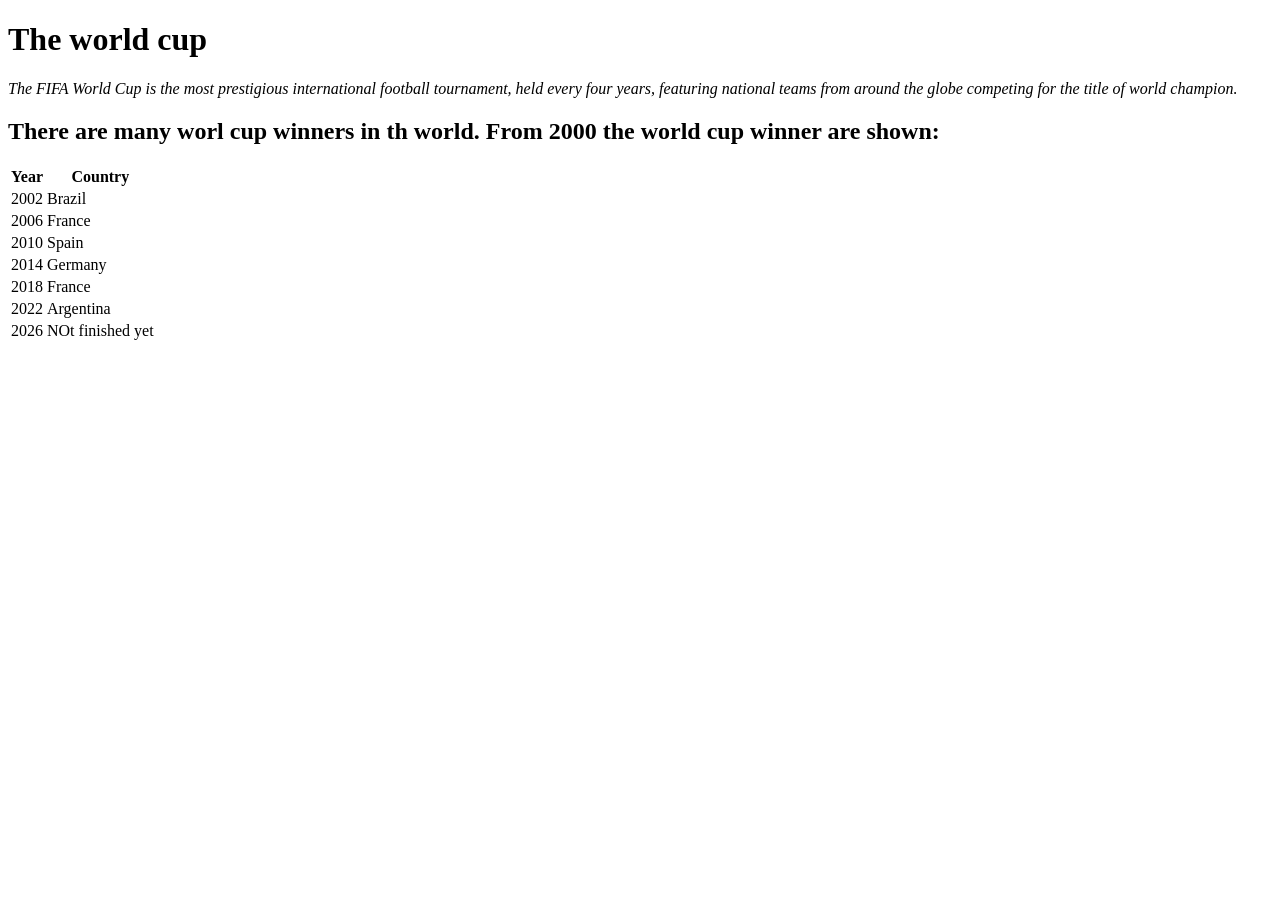
==== index.html @ 2d1b0657 "df" ====
<!DOCTYPE html>
<html lang="en">
<head>
    <meta charset="UTF-8">
    <meta name="viewport" content="width=device-width, initial-scale=1.0">
    <title>Document</title>
</head>
<body>
    <h1 aria-setsize="250"> The world cup</h1>
    <p><i>The FIFA World Cup is the most prestigious international football
         tournament, held every four years, featuring national teams from
          around the globe competing for the title of world champion.</i></p>
    <h2> There are many worl cup winners in th world. From 2000 the world cup winner are shown:</h2>
    <table>
        <tr>
            <th>Year</th>
            <th>Country</th>
        </tr>
        <tr>
            <td>2002</td>
            <td>Brazil</td>
        </tr>
        <tr>
            <td>2006</td>
            <td>France</td>
        </tr>
        <tr>
            <td>2010</td>
            <td>Spain</td>
        </tr>
        <tr>
            <td>2014</td>
            <td>Germany</td>
        </tr>
        <tr>
            <td>2018</td>
            <td>France</td>
        </tr>
        <tr>
            <td>2022</td>
            <td>Argentina</td>
        </tr>
        <tr>
            <td>2026</td>
            <td>NOt finished yet</td>
        </tr>
    </table>

</body>
</html>
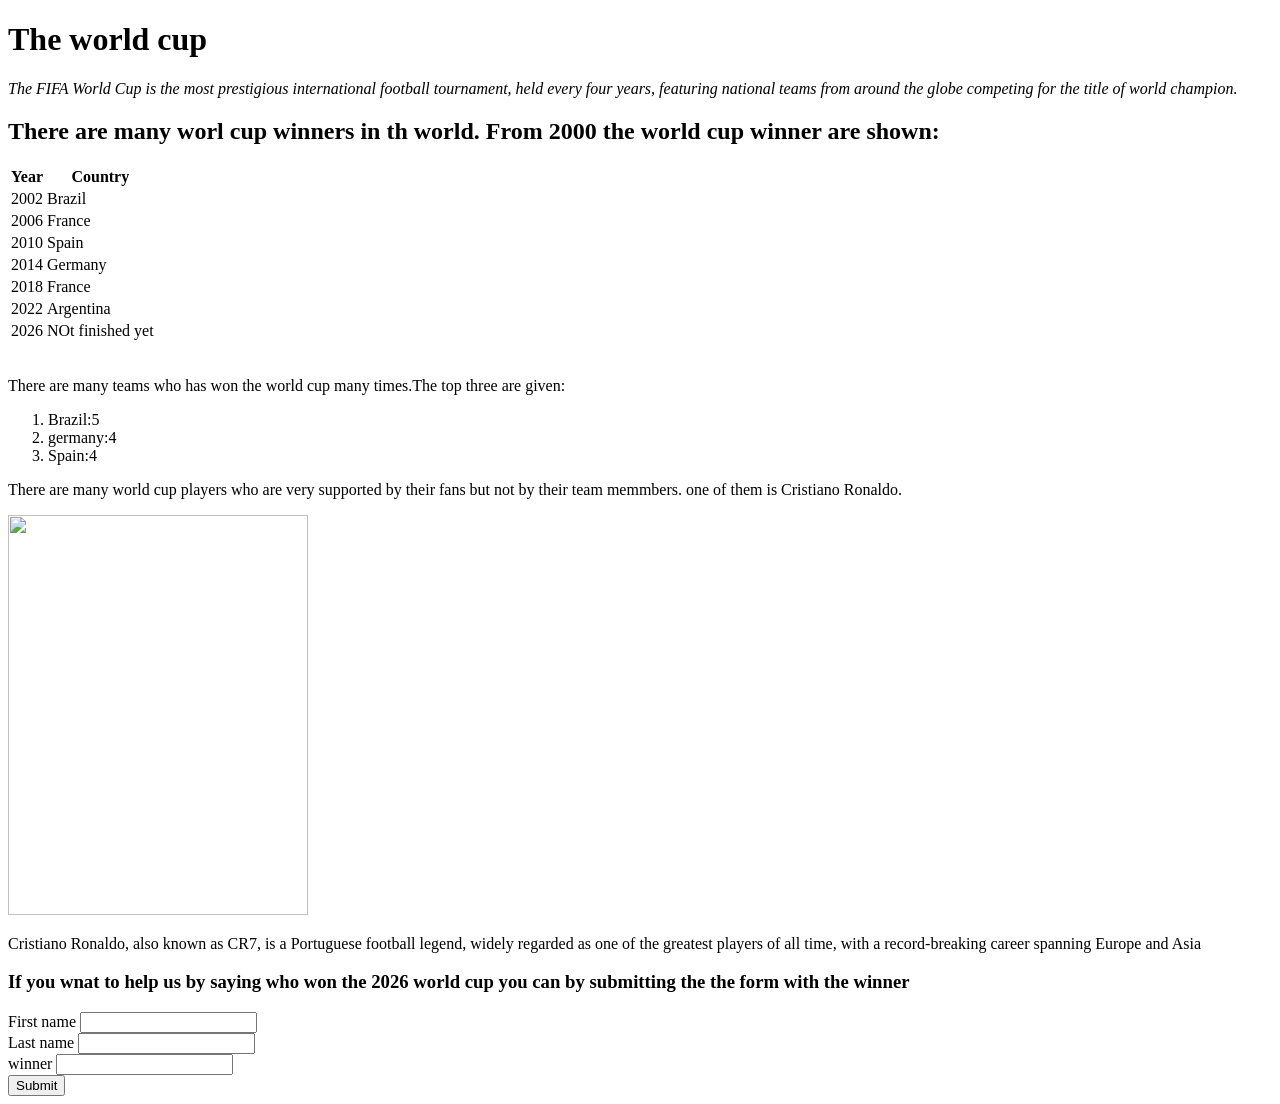
==== commit 27a2332d: "gersgfghr" ====
--- a/index.html
+++ b/index.html
@@ -44,7 +44,30 @@
             <td>2026</td>
             <td>NOt finished yet</td>
         </tr>
-    </table>
+    </table><br>
+    <p> There are many teams who has won the world cup many times.The top three are given:</p>
+    <ol>
+        <li>Brazil:5</li>
+        <li>germany:4</li>
+        <li>Spain:4</li>
+    </ol>
+    <p>There are many world cup players who are very supported by their fans but not by their team memmbers.
+        one of them is Cristiano Ronaldo.</p>
+        <img src ="https://th.bing.com/th/id/R.20a6e05d5d0d8c18608e717220699dea?rik=q81XkmYNoTK1jA&pid=ImgRaw&r=0"height=400 width="300">
+    <p>Cristiano Ronaldo, also known as CR7, is a Portuguese football legend, widely regarded as one of the greatest players of all time,
+         with a record-breaking career spanning Europe and Asia</p>
+    <h3>If you wnat to help us by saying who won the 2026 world cup you can by submitting the the form with the winner</h3>
+    <form action="./formsuccess.html">
+        <label for ="fname">First name</label>
+        <input type ="text" id="fname"name="fname"value=""><br>
+        <label for ="lname">Last name</label>
+        <input type ="text" id="lname"name="lname"value=""><br>
+        <label for ="winner">winner</label>
+        <input type ="text" id="winner"name="winner"value=""><br>
+        <input type="button" value="Submit">
 
+
+     
+    </form>
 </body>
 </html>
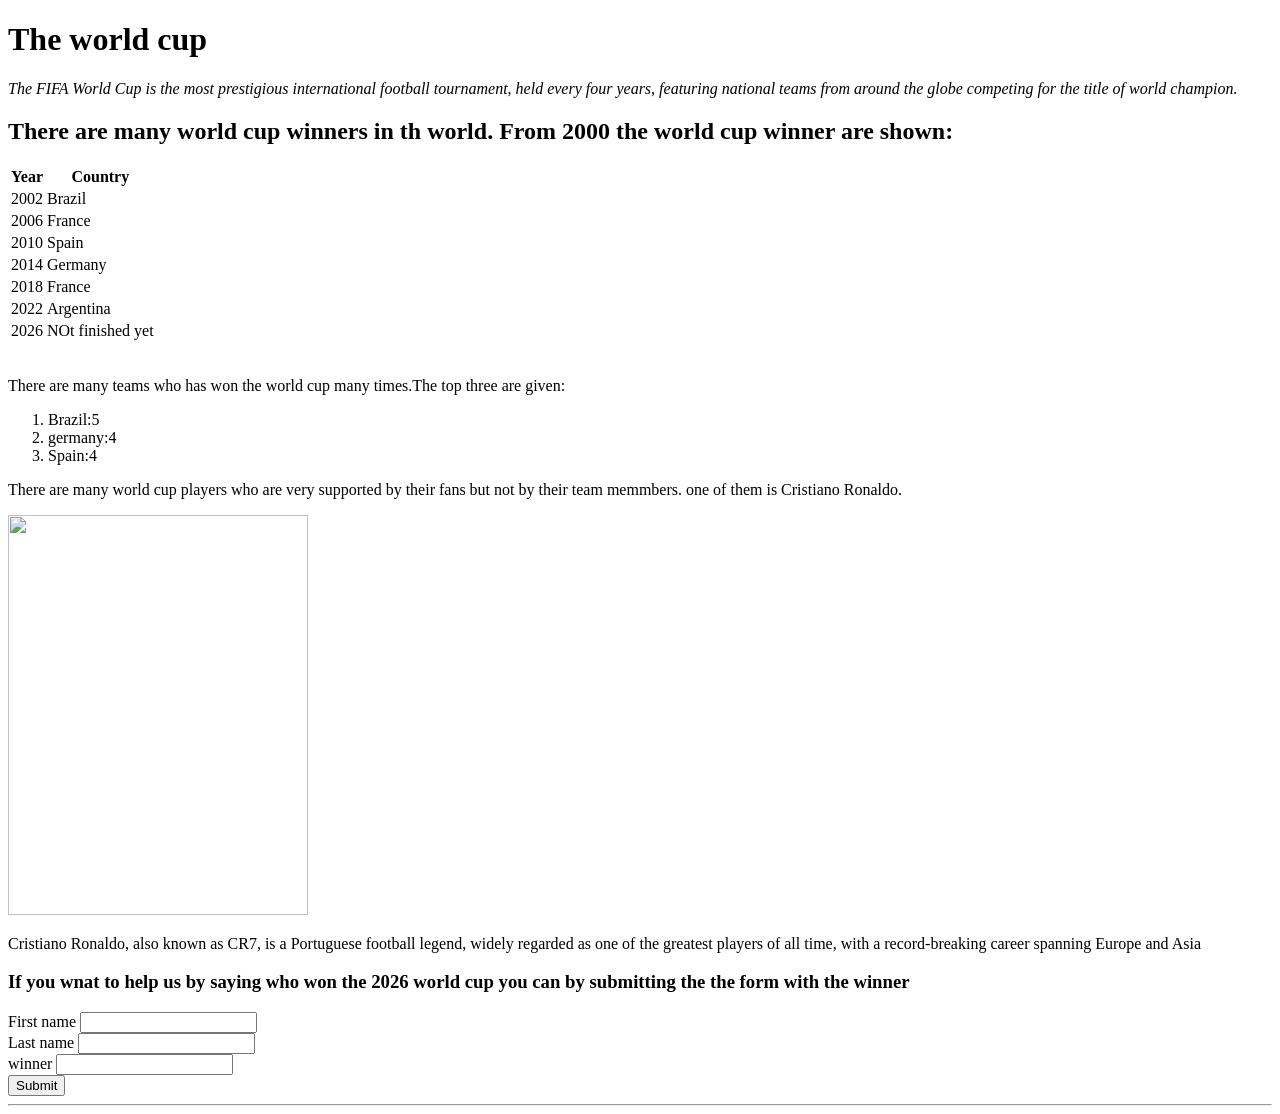
==== commit b75fb6c1: "ds" ====
--- a/index.html
+++ b/index.html
@@ -10,7 +10,7 @@
     <p><i>The FIFA World Cup is the most prestigious international football
          tournament, held every four years, featuring national teams from
           around the globe competing for the title of world champion.</i></p>
-    <h2> There are many worl cup winners in th world. From 2000 the world cup winner are shown:</h2>
+    <h2> There are many world cup winners in th world. From 2000 the world cup winner are shown:</h2>
     <table>
         <tr>
             <th>Year</th>
@@ -54,7 +54,7 @@
     <p>There are many world cup players who are very supported by their fans but not by their team memmbers.
         one of them is Cristiano Ronaldo.</p>
         <img src ="https://th.bing.com/th/id/R.20a6e05d5d0d8c18608e717220699dea?rik=q81XkmYNoTK1jA&pid=ImgRaw&r=0"height=400 width="300">
-    <p>Cristiano Ronaldo, also known as CR7, is a Portuguese football legend, widely regarded as one of the greatest players of all time,
+         <p>Cristiano Ronaldo, also known as CR7, is a Portuguese football legend, widely regarded as one of the greatest players of all time,
          with a record-breaking career spanning Europe and Asia</p>
     <h3>If you wnat to help us by saying who won the 2026 world cup you can by submitting the the form with the winner</h3>
     <form action="./formsuccess.html">
@@ -65,6 +65,8 @@
         <label for ="winner">winner</label>
         <input type ="text" id="winner"name="winner"value=""><br>
         <input type="button" value="Submit">
+        <hr>
+    
 
 
      
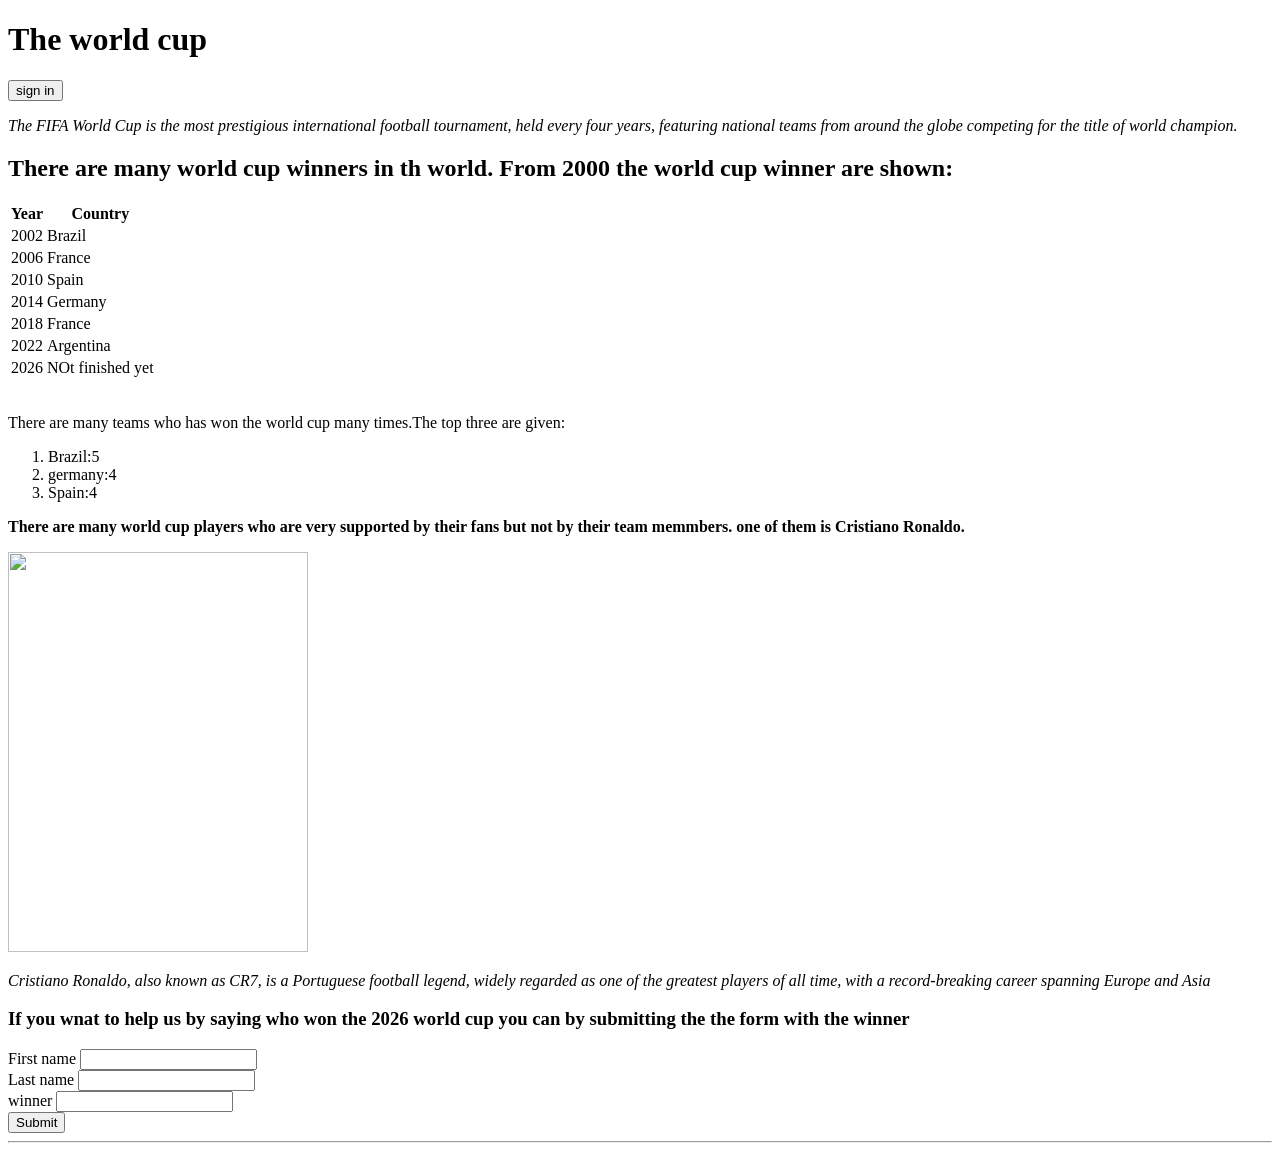
==== commit 7fbb9c49: "fourth commit" ====
--- a/index.html
+++ b/index.html
@@ -6,8 +6,8 @@
     <title>Document</title>
 </head>
 <body>
-    <h1 aria-setsize="250"> The world cup</h1>
-    <p><i>The FIFA World Cup is the most prestigious international football
+    <h1 aria-setsize="250"> The world cup</h1><input type ="button" value="sign in">
+        <p><i>The FIFA World Cup is the most prestigious international football
          tournament, held every four years, featuring national teams from
           around the globe competing for the title of world champion.</i></p>
     <h2> There are many world cup winners in th world. From 2000 the world cup winner are shown:</h2>
@@ -51,11 +51,11 @@
         <li>germany:4</li>
         <li>Spain:4</li>
     </ol>
-    <p>There are many world cup players who are very supported by their fans but not by their team memmbers.
-        one of them is Cristiano Ronaldo.</p>
+    <p><b>There are many world cup players who are very supported by their fans but not by their team memmbers.
+        one of them is Cristiano Ronaldo.</b></p>
         <img src ="https://th.bing.com/th/id/R.20a6e05d5d0d8c18608e717220699dea?rik=q81XkmYNoTK1jA&pid=ImgRaw&r=0"height=400 width="300">
-         <p>Cristiano Ronaldo, also known as CR7, is a Portuguese football legend, widely regarded as one of the greatest players of all time,
-         with a record-breaking career spanning Europe and Asia</p>
+         <p><i>Cristiano Ronaldo, also known as CR7, is a Portuguese football legend, widely regarded as one of the greatest players of all time,
+         with a record-breaking career spanning Europe and Asia</i></p>
     <h3>If you wnat to help us by saying who won the 2026 world cup you can by submitting the the form with the winner</h3>
     <form action="./formsuccess.html">
         <label for ="fname">First name</label>
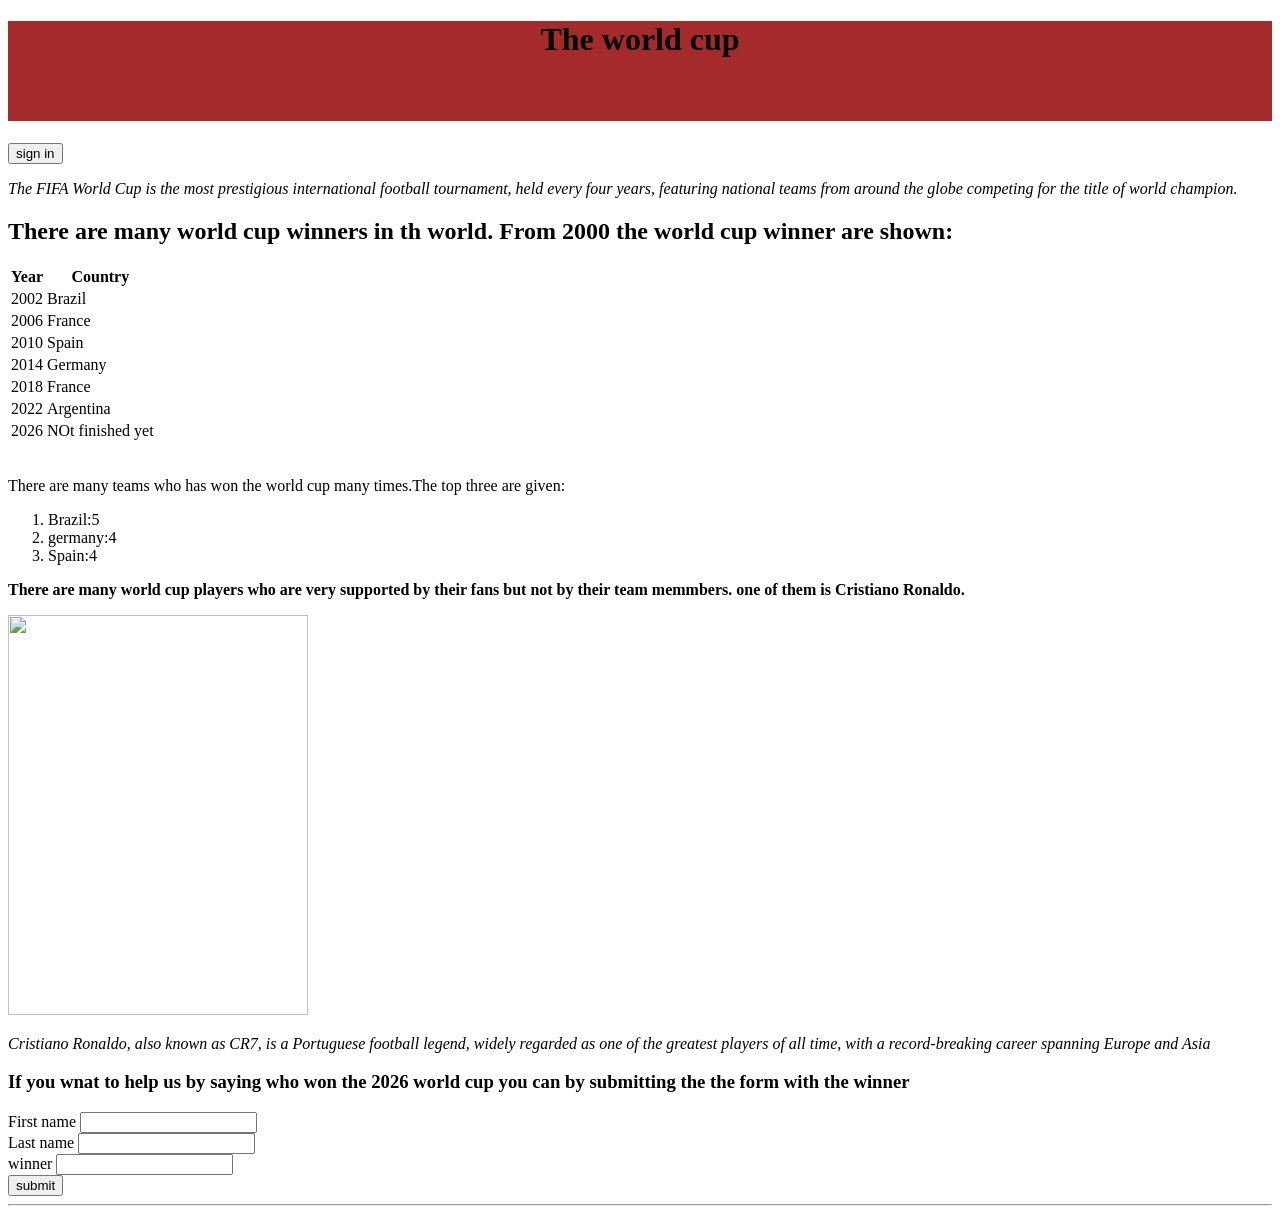
==== commit fb9376fa: "ninth commit" ====
--- a/index.html
+++ b/index.html
@@ -4,6 +4,7 @@
     <meta charset="UTF-8">
     <meta name="viewport" content="width=device-width, initial-scale=1.0">
     <title>Document</title>
+     <link rel="stylesheet" href="style.css">
 </head>
 <body>
     <h1 aria-setsize="250"> The world cup</h1><input type ="button" value="sign in">
@@ -64,7 +65,9 @@
         <input type ="text" id="lname"name="lname"value=""><br>
         <label for ="winner">winner</label>
         <input type ="text" id="winner"name="winner"value=""><br>
-        <input type="button" value="Submit">
+        <button>
+            submit
+        </button>
         <hr>
     
 
--- a/style.css
+++ b/style.css
@@ -0,0 +1,5 @@
+h1{
+    color:black;
+    background-color: brown;height: 100px;
+    text-align:center;
+}
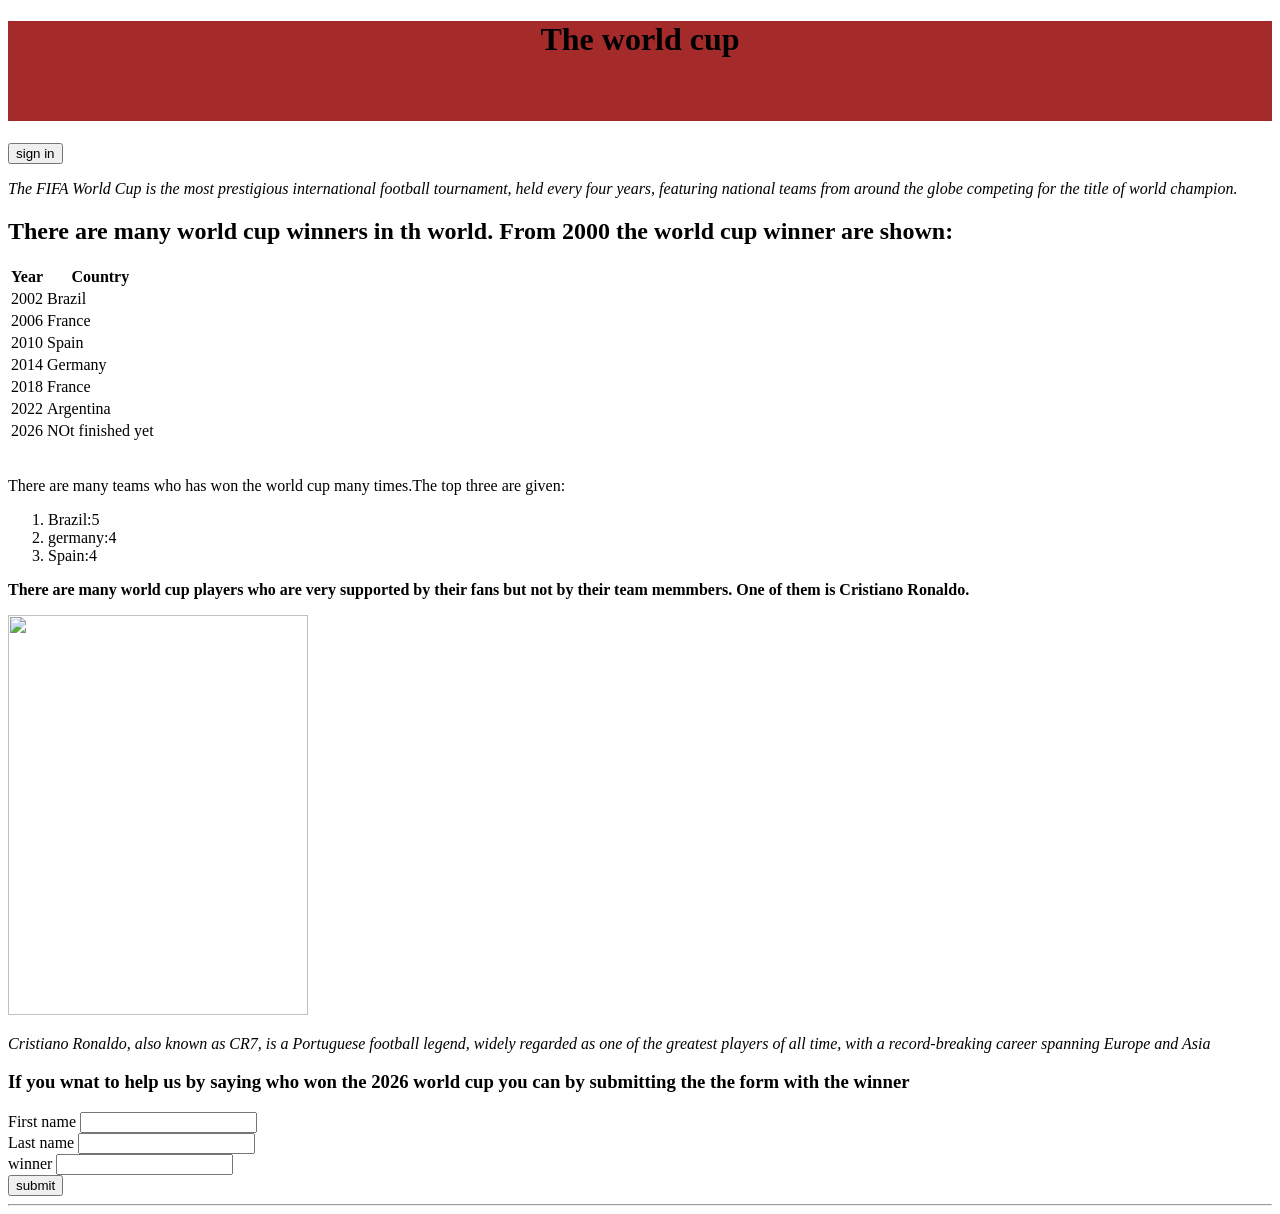
==== commit b2fe5ed6: "hhh" ====
--- a/index.html
+++ b/index.html
@@ -7,7 +7,12 @@
      <link rel="stylesheet" href="style.css">
 </head>
 <body>
-    <h1 aria-setsize="250"> The world cup</h1><input type ="button" value="sign in">
+    <h1 aria-setsize="250"> The world cup</h1>
+    <form action="./signin.html">
+    <button>
+        sign in
+    </button>
+</form>
         <p><i>The FIFA World Cup is the most prestigious international football
          tournament, held every four years, featuring national teams from
           around the globe competing for the title of world champion.</i></p>
@@ -53,7 +58,7 @@
         <li>Spain:4</li>
     </ol>
     <p><b>There are many world cup players who are very supported by their fans but not by their team memmbers.
-        one of them is Cristiano Ronaldo.</b></p>
+        One of them is Cristiano Ronaldo.</b></p>
         <img src ="https://th.bing.com/th/id/R.20a6e05d5d0d8c18608e717220699dea?rik=q81XkmYNoTK1jA&pid=ImgRaw&r=0"height=400 width="300">
          <p><i>Cristiano Ronaldo, also known as CR7, is a Portuguese football legend, widely regarded as one of the greatest players of all time,
          with a record-breaking career spanning Europe and Asia</i></p>
